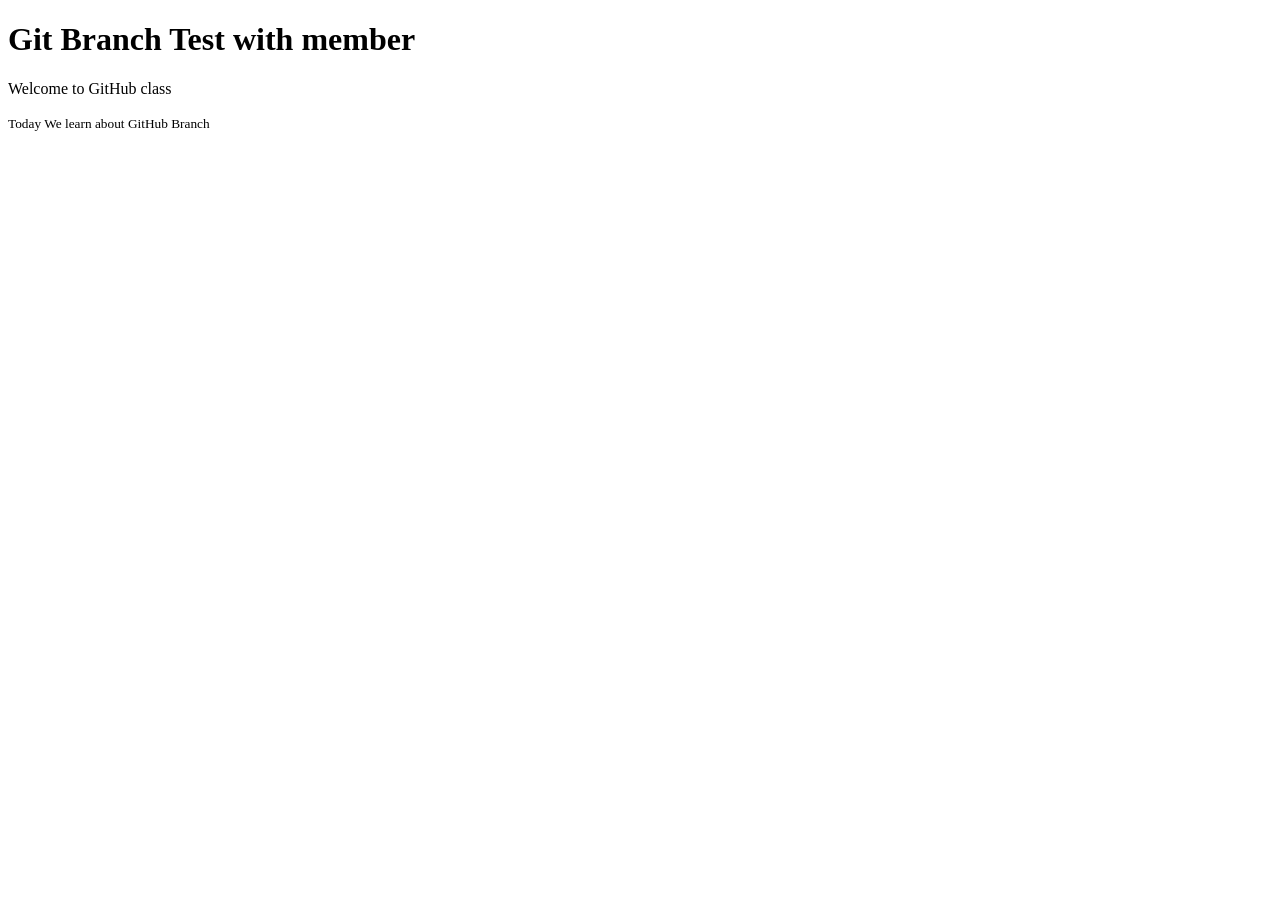
==== index.html @ 011cf208 "first push" ====
<!DOCTYPE html>
<html lang="en">
<head>
    <meta charset="UTF-8">
    <meta name="viewport" content="width=device-width, initial-scale=1.0">
    <title>Learn Git Branch</title>
</head>
<body>
    <h1>Git Branch Test with member</h1>
    <p>Welcome to GitHub class</p>
    <small>Today We learn about GitHub Branch</small>
</body>
</html>
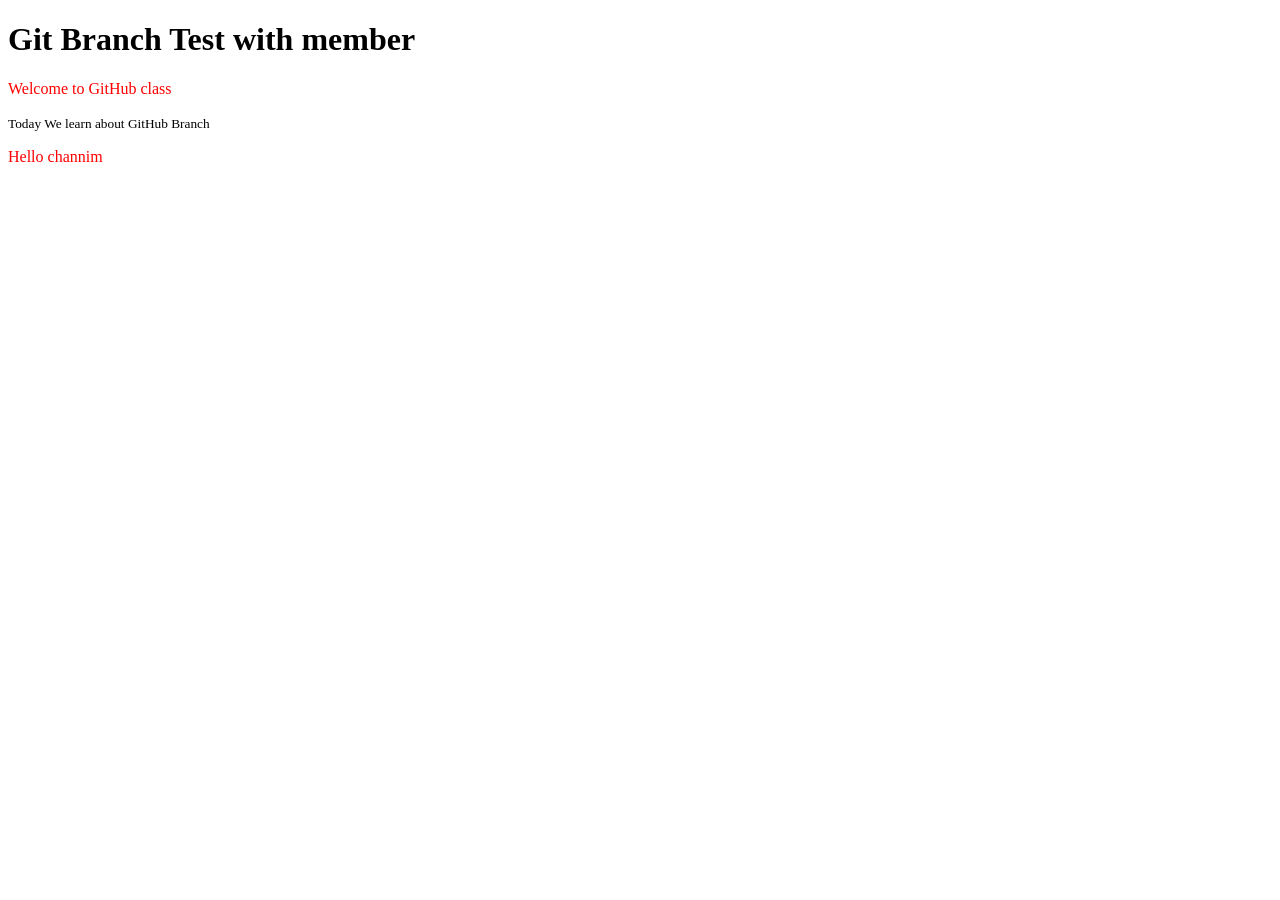
==== commit 6ea6f0d9: "hello" ====
--- a/index.html
+++ b/index.html
@@ -4,10 +4,16 @@
     <meta charset="UTF-8">
     <meta name="viewport" content="width=device-width, initial-scale=1.0">
     <title>Learn Git Branch</title>
+    <style>
+        p {
+            color: red;
+        }
+    </style>
 </head>
 <body>
     <h1>Git Branch Test with member</h1>
     <p>Welcome to GitHub class</p>
     <small>Today We learn about GitHub Branch</small>
+    <p>Hello channim</p>
 </body>
 </html>
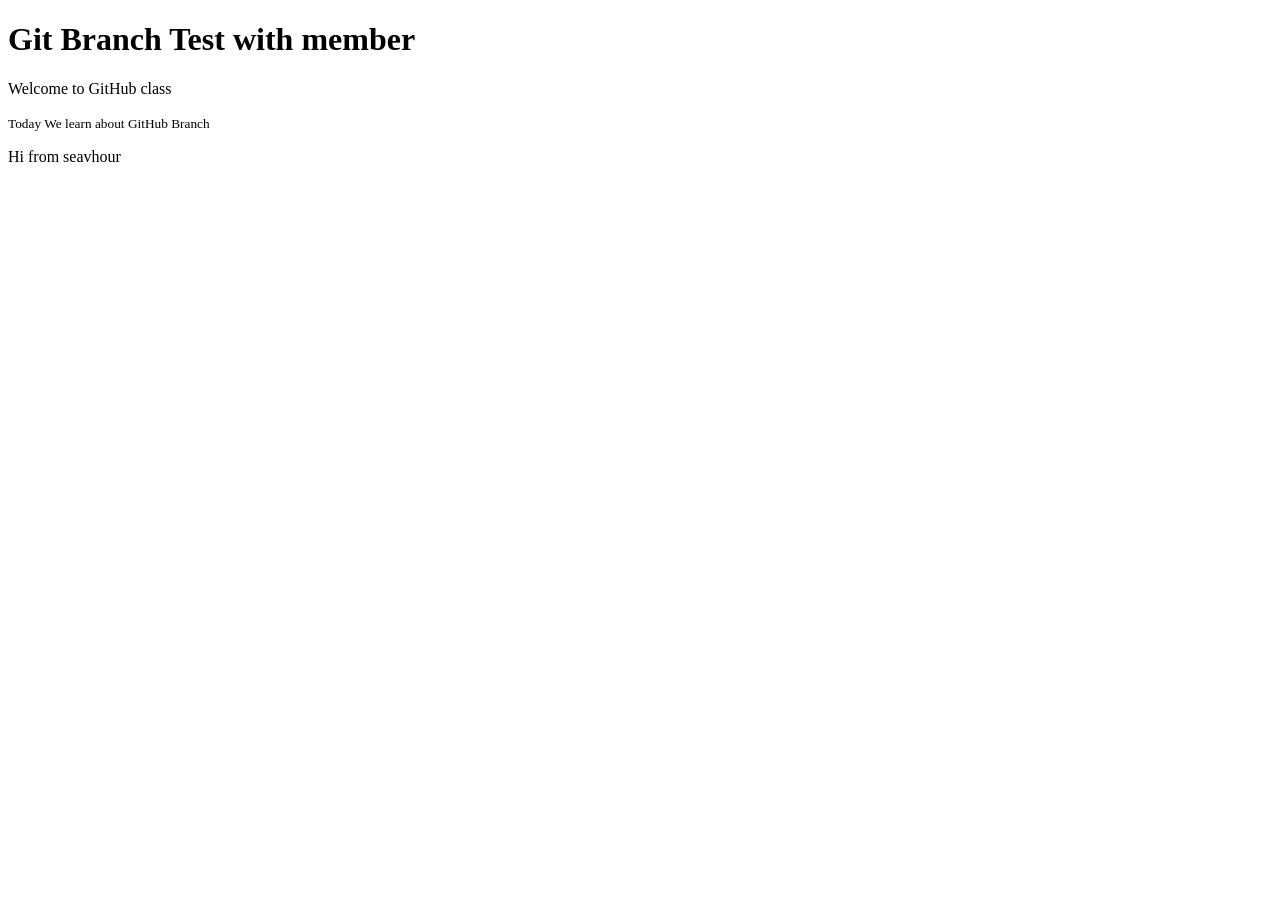
==== commit 3fb54216: "new member" ====
--- a/index.html
+++ b/index.html
@@ -4,16 +4,11 @@
     <meta charset="UTF-8">
     <meta name="viewport" content="width=device-width, initial-scale=1.0">
     <title>Learn Git Branch</title>
-    <style>
-        p {
-            color: red;
-        }
-    </style>
 </head>
 <body>
     <h1>Git Branch Test with member</h1>
     <p>Welcome to GitHub class</p>
     <small>Today We learn about GitHub Branch</small>
-    <p>Hello channim</p>
+    <p>Hi from seavhour</p>
 </body>
 </html>
